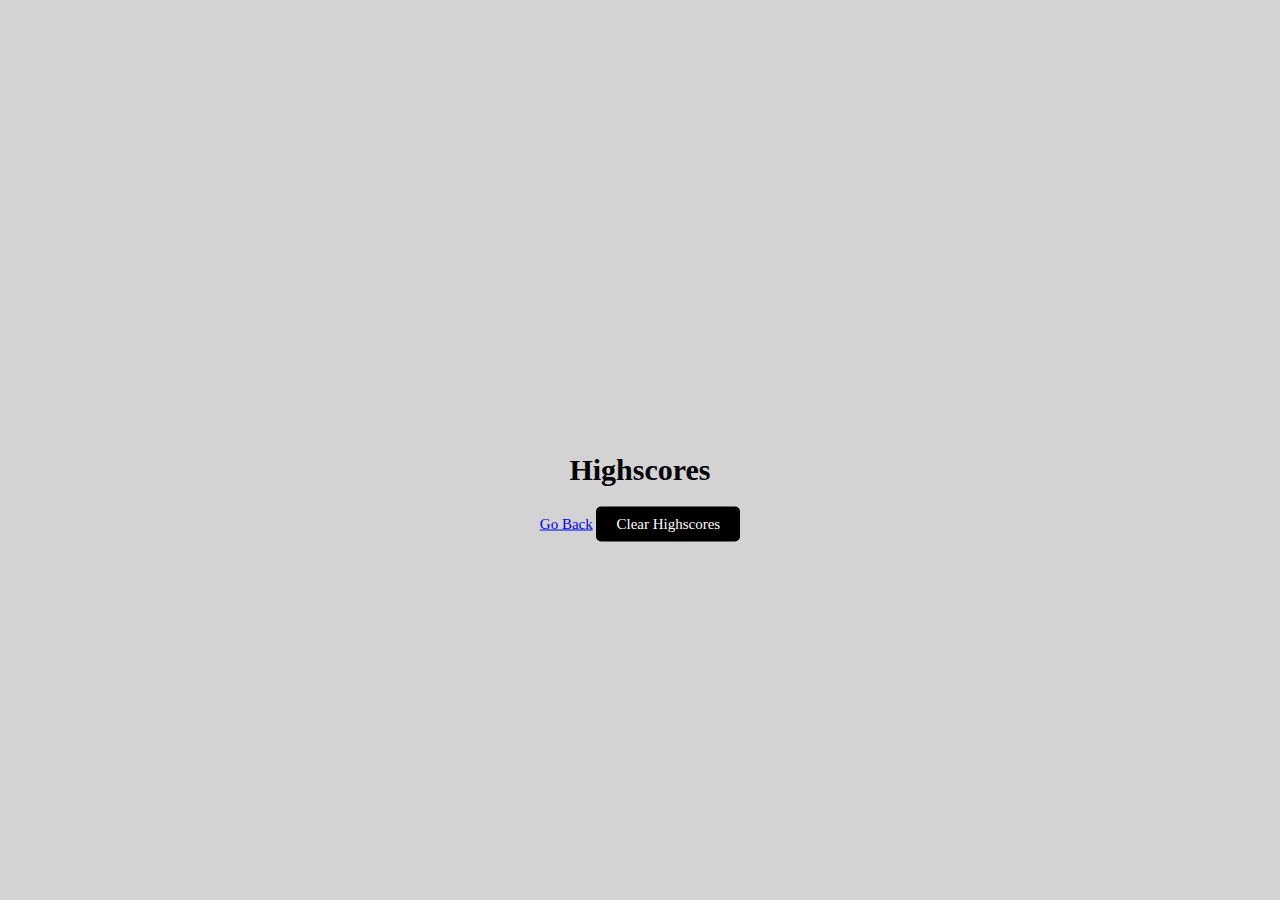
==== highscores.html @ 8c9aeb24 "update script file and add separate js file for highscores." ====
<!DOCTYPE html>
<html lang="en">
<head>
    <meta charset="UTF-8" />
    <meta name="viewport" content="width=device-width, initial-scale=1.0, shrink-to-fit-no"/>
    <title>Timed Quiz Challenge</title>
    <link rel="stylesheet" href="./main.css" />
</head>
<body>

        <!-- Result Box -->
    <div class="container" id="highscoresContainer">
        <div class="result_box">
            <h1 class="title">Highscores</h1>            
                <ol class="highscores_list" id="highscores-list">
                </ol>
            <div class="buttons">
                <a href="index.html" type="button" class="btn btn-primary rounded go_back" id="go-back">Go Back</a>
                <button type="button" class="btn btn-primary rounded clear_highscores" id="clear">Clear Highscores</button>
            </div>
        </div>
    </div>

    <script type="text/javascript" src="./scores.js"></script>

</body>
</html>
---- main.css ----
/* Global styles */

* {
    margin: 0;
    padding: 0;
    box-sizing: border-box;
    font-family:Georgia, 'Times New Roman', Times, serif;
}

body {
    background: lightgrey;
}

/* Start Quiz button styling */

.start_btn button {
    font-size: 25px;
    font-weight: 500;
    color: white;
    padding: 15px 30px;
    outline: none;
    border-radius: 5px;
    border: none;
    cursor: pointer;
}

/* Styling information box */

.welcome_msg {
    width: 700px;
    text-align: center;
    position: absolute;
    top: 50%;
    left: 50%;
    transform: translate(-50%, -50%);
}

.welcome_title {
    height: 60px;
    width: 100%;
    align-items: center;
    font-size: 40px;
    font-weight: 600;
}

/* Highscores CSS Result box*/

.result_box {
    position: absolute;
    top: 50%;
    left: 50%;
    transform: translate(-50%, -50%);
    width: 450px;
    padding: 25px 30px;
    text-align: center;
}

.result_box, .completed {
    font-size: 20px;
    font-weight: 500;
}

.timer {
    margin-left: 75%;
    color: black;
    font-weight: 600;
    font-size: 20px;
}

.high_scores {
    text-decoration: none;
    color: black;
    font-weight: 600;
    font-size: 20px;

}

.title {
    font-size: 30px;
    padding: 20px;
}

/* Styling of Result buttons */

.result_box, .buttons button {
    margin: 0px;
    height: 35px;
    padding: 0 20px;
    border: none;
    outline: none;
    font-size: 15px;
    font-weight: 500;
    border-radius: 5px;
    cursor: pointer; 
    transition: all 0.3s ease;
}

.buttons button {
    color: white;
    background: black;
}

.buttons button.clear:hover{
    background: grey;
}

.buttons button.go_back {
    color: white;
    background: black;
}

.buttons button.go_back:hover{
    background: grey;
}

.highscores {
    line-height: 10px;
}
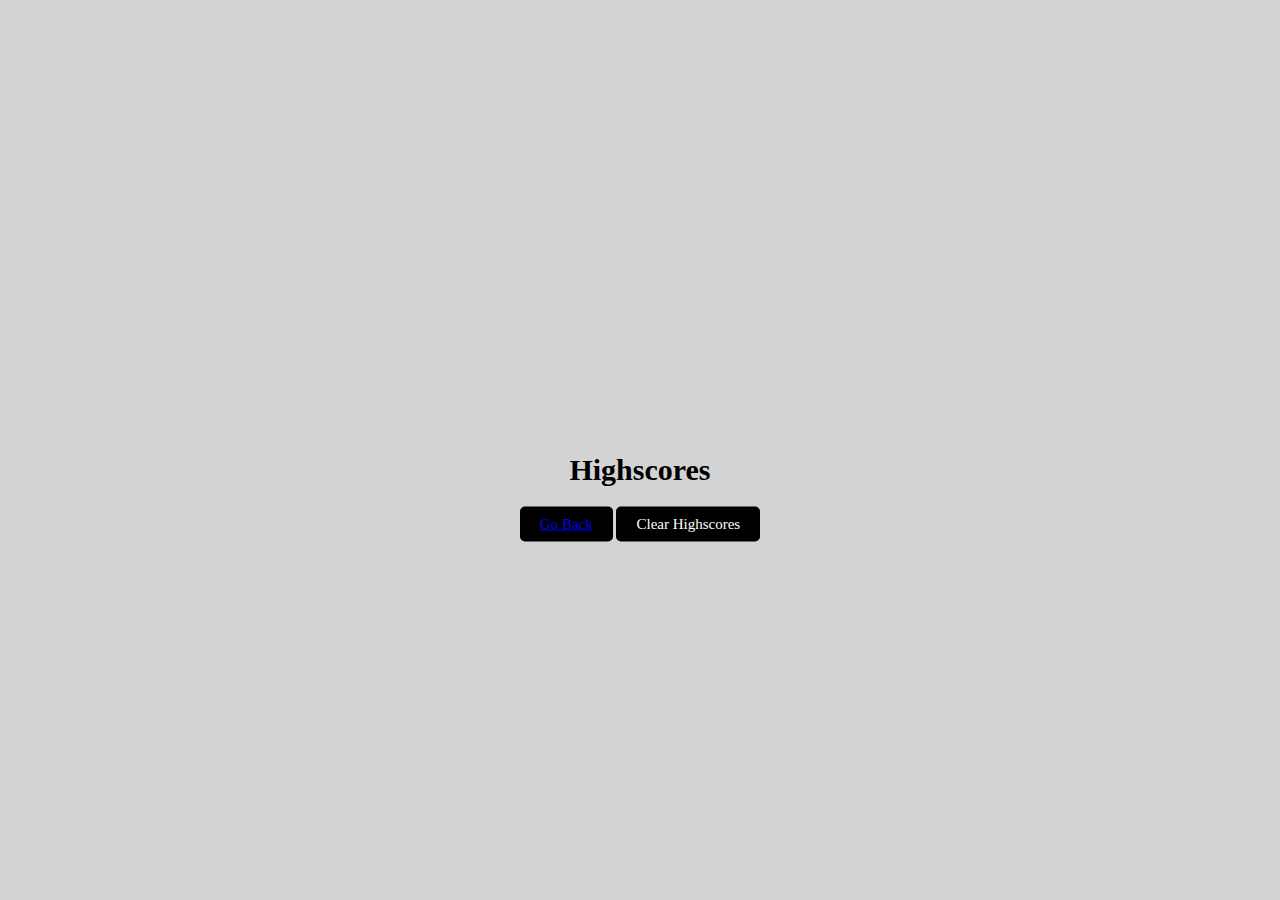
==== commit 0e36deed: "Add files via upload" ====
--- a/highscores.html
+++ b/highscores.html
@@ -1,27 +1,27 @@
-<!DOCTYPE html>
-<html lang="en">
-<head>
-    <meta charset="UTF-8" />
-    <meta name="viewport" content="width=device-width, initial-scale=1.0, shrink-to-fit-no"/>
-    <title>Timed Quiz Challenge</title>
-    <link rel="stylesheet" href="./main.css" />
-</head>
-<body>
-
-        <!-- Result Box -->
-    <div class="container" id="highscoresContainer">
-        <div class="result_box">
-            <h1 class="title">Highscores</h1>            
-                <ol class="highscores_list" id="highscores-list">
-                </ol>
-            <div class="buttons">
-                <a href="index.html" type="button" class="btn btn-primary rounded go_back" id="go-back">Go Back</a>
-                <button type="button" class="btn btn-primary rounded clear_highscores" id="clear">Clear Highscores</button>
-            </div>
-        </div>
-    </div>
-
-    <script type="text/javascript" src="./scores.js"></script>
-
-</body>
-</html>
+<!DOCTYPE html>
+<html lang="en">
+<head>
+    <meta charset="UTF-8" />
+    <meta name="viewport" content="width=device-width, initial-scale=1.0, shrink-to-fit-no"/>
+    <title>Timed Quiz Challenge</title>
+    <link rel="stylesheet" href="./main.css" />
+</head>
+<body>
+
+        <!-- Result Box -->
+    <div class="container" id="highscoresContainer">
+        <div class="result_box">
+            <h1 class="title">Highscores</h1>            
+                <ol class="highscores_list" id="highscores-list">
+                </ol>
+            <div class="buttons">
+                <button><a href="index.html" type="button" class="btn btn-primary rounded go_back" id="go-back">Go Back</a></button>
+                <button type="button" class="btn btn-primary rounded clear_highscores" id="clear">Clear Highscores</button>
+            </div>
+        </div>
+    </div>
+
+    <script type="text/javascript" src="./scores.js"></script>
+
+</body>
+</html>
--- a/main.css
+++ b/main.css
@@ -1,118 +1,133 @@
-/* Global styles */
-
-* {
-    margin: 0;
-    padding: 0;
-    box-sizing: border-box;
-    font-family:Georgia, 'Times New Roman', Times, serif;
-}
-
-body {
-    background: lightgrey;
-}
-
-/* Start Quiz button styling */
-
-.start_btn button {
-    font-size: 25px;
-    font-weight: 500;
-    color: white;
-    padding: 15px 30px;
-    outline: none;
-    border-radius: 5px;
-    border: none;
-    cursor: pointer;
-}
-
-/* Styling information box */
-
-.welcome_msg {
-    width: 700px;
-    text-align: center;
-    position: absolute;
-    top: 50%;
-    left: 50%;
-    transform: translate(-50%, -50%);
-}
-
-.welcome_title {
-    height: 60px;
-    width: 100%;
-    align-items: center;
-    font-size: 40px;
-    font-weight: 600;
-}
-
-/* Highscores CSS Result box*/
-
-.result_box {
-    position: absolute;
-    top: 50%;
-    left: 50%;
-    transform: translate(-50%, -50%);
-    width: 450px;
-    padding: 25px 30px;
-    text-align: center;
-}
-
-.result_box, .completed {
-    font-size: 20px;
-    font-weight: 500;
-}
-
-.timer {
-    margin-left: 75%;
-    color: black;
-    font-weight: 600;
-    font-size: 20px;
-}
-
-.high_scores {
-    text-decoration: none;
-    color: black;
-    font-weight: 600;
-    font-size: 20px;
-
-}
-
-.title {
-    font-size: 30px;
-    padding: 20px;
-}
-
-/* Styling of Result buttons */
-
-.result_box, .buttons button {
-    margin: 0px;
-    height: 35px;
-    padding: 0 20px;
-    border: none;
-    outline: none;
-    font-size: 15px;
-    font-weight: 500;
-    border-radius: 5px;
-    cursor: pointer; 
-    transition: all 0.3s ease;
-}
-
-.buttons button {
-    color: white;
-    background: black;
-}
-
-.buttons button.clear:hover{
-    background: grey;
-}
-
-.buttons button.go_back {
-    color: white;
-    background: black;
-}
-
-.buttons button.go_back:hover{
-    background: grey;
-}
-
-.highscores {
-    line-height: 10px;
-}
+/* Global styles */
+
+* {
+    margin: 0;
+    padding: 0;
+    box-sizing: border-box;
+    font-family:Georgia, 'Times New Roman', Times, serif;
+}
+
+body {
+    background: lightgrey;
+}
+
+/* Start Quiz button styling */
+
+.start_btn button {
+    font-size: 25px;
+    font-weight: 500;
+    color: white;
+    padding: 15px 30px;
+    outline: none;
+    border-radius: 5px;
+    border: none;
+    cursor: pointer;
+}
+
+/* Styling information box */
+
+.welcome_msg {
+    width: 700px;
+    text-align: center;
+    position: absolute;
+    top: 50%;
+    left: 50%;
+    transform: translate(-50%, -50%);
+}
+
+.welcome_title {
+    height: 60px;
+    width: 100%;
+    align-items: center;
+    font-size: 40px;
+    font-weight: 600;
+}
+
+/* Highscores CSS Result box*/
+
+.result_box {
+    position: absolute;
+    top: 50%;
+    left: 50%;
+    transform: translate(-50%, -50%);
+    width: 450px;
+    padding: 25px 30px;
+    text-align: center;
+}
+
+.result_box, .completed {
+    font-size: 20px;
+    font-weight: 500;
+}
+
+.timer {
+    margin-left: 75%;
+    color: black;
+    font-weight: 600;
+    font-size: 20px;
+}
+
+.high_scores {
+    text-decoration: none;
+    color: black;
+    font-weight: 600;
+    font-size: 20px;
+
+}
+
+.title {
+    font-size: 30px;
+    padding: 20px;
+}
+
+/* Styling of Result buttons */
+
+.result_box, .buttons button {
+    margin: 0px;
+    height: 35px;
+    padding: 0 20px;
+    border: none;
+    outline: none;
+    font-size: 15px;
+    font-weight: 500;
+    border-radius: 5px;
+    cursor: pointer; 
+    transition: all 0.3s ease;
+}
+
+.buttons button {
+    color: white;
+    background: black;
+}
+
+.buttons button.clear:hover{
+    background: grey;
+}
+
+.buttons button.go_back {
+    color: white;
+    background: black;
+}
+
+.buttons button.go_back:hover{
+    background: grey;
+}
+
+.highscores {
+    line-height: 10px;
+}
+
+.question_container, .options, .done_form {
+    padding: 20px;
+    margin: auto; 
+    width: 50%;
+    text-align: center;
+}
+
+.options {
+    margin: 5px;
+}
+
+.done_form {
+    width: 25%;
+}
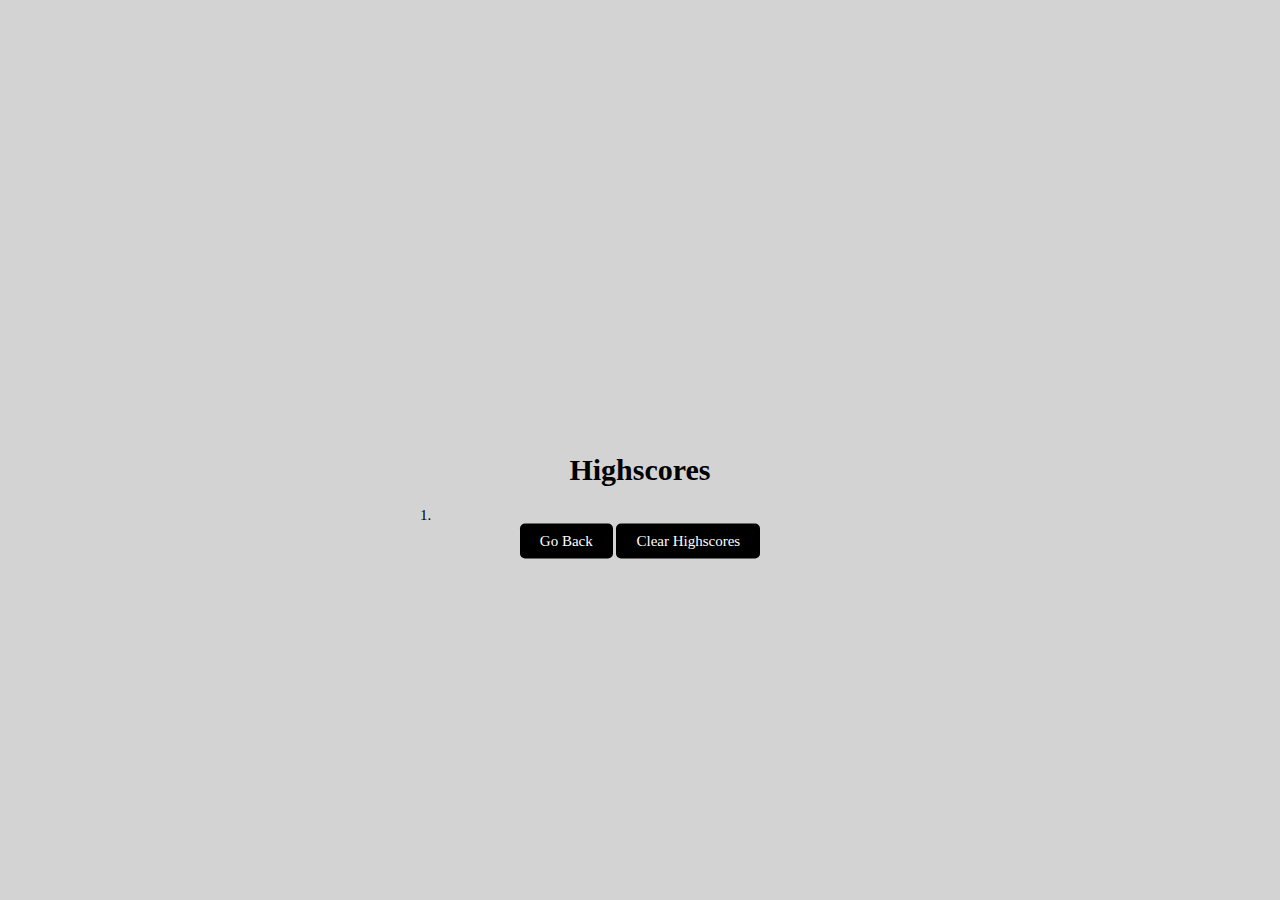
==== commit 13c09361: "Updated HTML and JS to show high scores" ====
--- a/highscores.html
+++ b/highscores.html
@@ -1,27 +1,28 @@
-<!DOCTYPE html>
-<html lang="en">
-<head>
-    <meta charset="UTF-8" />
-    <meta name="viewport" content="width=device-width, initial-scale=1.0, shrink-to-fit-no"/>
-    <title>Timed Quiz Challenge</title>
-    <link rel="stylesheet" href="./main.css" />
-</head>
-<body>
-
-        <!-- Result Box -->
-    <div class="container" id="highscoresContainer">
-        <div class="result_box">
-            <h1 class="title">Highscores</h1>            
-                <ol class="highscores_list" id="highscores-list">
-                </ol>
-            <div class="buttons">
-                <button><a href="index.html" type="button" class="btn btn-primary rounded go_back" id="go-back">Go Back</a></button>
-                <button type="button" class="btn btn-primary rounded clear_highscores" id="clear">Clear Highscores</button>
-            </div>
-        </div>
-    </div>
-
-    <script type="text/javascript" src="./scores.js"></script>
-
-</body>
-</html>
+<!DOCTYPE html>
+<html lang="en">
+<head>
+    <meta charset="UTF-8" />
+    <meta name="viewport" content="width=device-width, initial-scale=1.0, shrink-to-fit-no"/>
+    <title>Timed Quiz Challenge</title>
+    <link rel="stylesheet" href="./main.css" />
+</head>
+<body>
+
+        <!-- Result Box -->
+    <div class="container" id="highscoresContainer">
+        <div class="result_box">
+            <h1 class="title">Highscores</h1>            
+                <ol class="highscores_list" id="highscores-list">
+                    <li class="userHighscore"></li>
+                </ol>
+            <div class="buttons">
+                <button><a href="index.html" type="button" class="btn btn-primary rounded go_back" id="go_back">Go Back</a></button>
+                <button type="button" class="btn btn-primary rounded clear_highscores" id="clear">Clear Highscores</button>
+            </div>
+        </div>
+    </div>
+
+    <script type="text/javascript" src="./scores.js"></script>
+
+</body>
+</html>
--- a/main.css
+++ b/main.css
@@ -1,133 +1,135 @@
-/* Global styles */
-
-* {
-    margin: 0;
-    padding: 0;
-    box-sizing: border-box;
-    font-family:Georgia, 'Times New Roman', Times, serif;
-}
-
-body {
-    background: lightgrey;
-}
-
-/* Start Quiz button styling */
-
-.start_btn button {
-    font-size: 25px;
-    font-weight: 500;
-    color: white;
-    padding: 15px 30px;
-    outline: none;
-    border-radius: 5px;
-    border: none;
-    cursor: pointer;
-}
-
-/* Styling information box */
-
-.welcome_msg {
-    width: 700px;
-    text-align: center;
-    position: absolute;
-    top: 50%;
-    left: 50%;
-    transform: translate(-50%, -50%);
-}
-
-.welcome_title {
-    height: 60px;
-    width: 100%;
-    align-items: center;
-    font-size: 40px;
-    font-weight: 600;
-}
-
-/* Highscores CSS Result box*/
-
-.result_box {
-    position: absolute;
-    top: 50%;
-    left: 50%;
-    transform: translate(-50%, -50%);
-    width: 450px;
-    padding: 25px 30px;
-    text-align: center;
-}
-
-.result_box, .completed {
-    font-size: 20px;
-    font-weight: 500;
-}
-
-.timer {
-    margin-left: 75%;
-    color: black;
-    font-weight: 600;
-    font-size: 20px;
-}
-
-.high_scores {
-    text-decoration: none;
-    color: black;
-    font-weight: 600;
-    font-size: 20px;
-
-}
-
-.title {
-    font-size: 30px;
-    padding: 20px;
-}
-
-/* Styling of Result buttons */
-
-.result_box, .buttons button {
-    margin: 0px;
-    height: 35px;
-    padding: 0 20px;
-    border: none;
-    outline: none;
-    font-size: 15px;
-    font-weight: 500;
-    border-radius: 5px;
-    cursor: pointer; 
-    transition: all 0.3s ease;
-}
-
-.buttons button {
-    color: white;
-    background: black;
-}
-
-.buttons button.clear:hover{
-    background: grey;
-}
-
-.buttons button.go_back {
-    color: white;
-    background: black;
-}
-
-.buttons button.go_back:hover{
-    background: grey;
-}
-
-.highscores {
-    line-height: 10px;
-}
-
-.question_container, .options, .done_form {
-    padding: 20px;
-    margin: auto; 
-    width: 50%;
-    text-align: center;
-}
-
-.options {
-    margin: 5px;
-}
-
-.done_form {
-    width: 25%;
-}
+/* Global styles */
+
+* {
+    margin: 0;
+    padding: 0;
+    box-sizing: border-box;
+    font-family:Georgia, 'Times New Roman', Times, serif;
+}
+
+body {
+    background: lightgrey;
+}
+
+/* Start Quiz button styling */
+
+.start_btn button {
+    font-size: 25px;
+    font-weight: 500;
+    color: white;
+    padding: 15px 30px;
+    outline: none;
+    border-radius: 5px;
+    border: none;
+    cursor: pointer;
+}
+
+/* Styling information box */
+
+.welcome_msg {
+    width: 700px;
+    text-align: center;
+    position: absolute;
+    top: 50%;
+    left: 50%;
+    transform: translate(-50%, -50%);
+}
+
+.welcome_title {
+    height: 60px;
+    width: 100%;
+    align-items: center;
+    font-size: 40px;
+    font-weight: 600;
+}
+
+/* Highscores CSS Result box*/
+
+.result_box {
+    position: absolute;
+    top: 50%;
+    left: 50%;
+    transform: translate(-50%, -50%);
+    width: 450px;
+    padding: 25px 30px;
+    text-align: center;
+}
+
+.result_box, .completed {
+    font-size: 20px;
+    font-weight: 500;
+}
+
+.timer {
+    margin-left: 75%;
+    color: black;
+    font-weight: 600;
+    font-size: 20px;
+}
+
+.high_scores {
+    text-decoration: none;
+    color: black;
+    font-weight: 600;
+    font-size: 20px;
+
+}
+
+.title {
+    font-size: 30px;
+    padding: 20px;
+}
+
+/* Styling of Result buttons */
+
+.result_box, .buttons button {
+    margin: 0px;
+    height: 35px;
+    padding: 0 20px;
+    border: none;
+    outline: none;
+    font-size: 15px;
+    font-weight: 500;
+    border-radius: 5px;
+    cursor: pointer; 
+    transition: all 0.3s ease;
+}
+
+.buttons button {
+    color: white;
+    background: black;
+}
+
+.buttons button .go_back {
+    color: white;
+    background: black;
+    text-decoration: none;
+}
+
+.highscores {
+    line-height: 10px;
+}
+
+/* Styling containers to center align content */
+
+.question_container, .options, .done_form {
+    padding: 20px;
+    margin: auto; 
+    width: 50%;
+    text-align: center;
+}
+
+.options {
+    margin: 5px;
+}
+
+.done_form {
+    width: 25%;
+}
+
+.view_highscores{
+    text-decoration: none;
+    color: black;
+    font-weight: 600;
+    font-size: 20px;
+}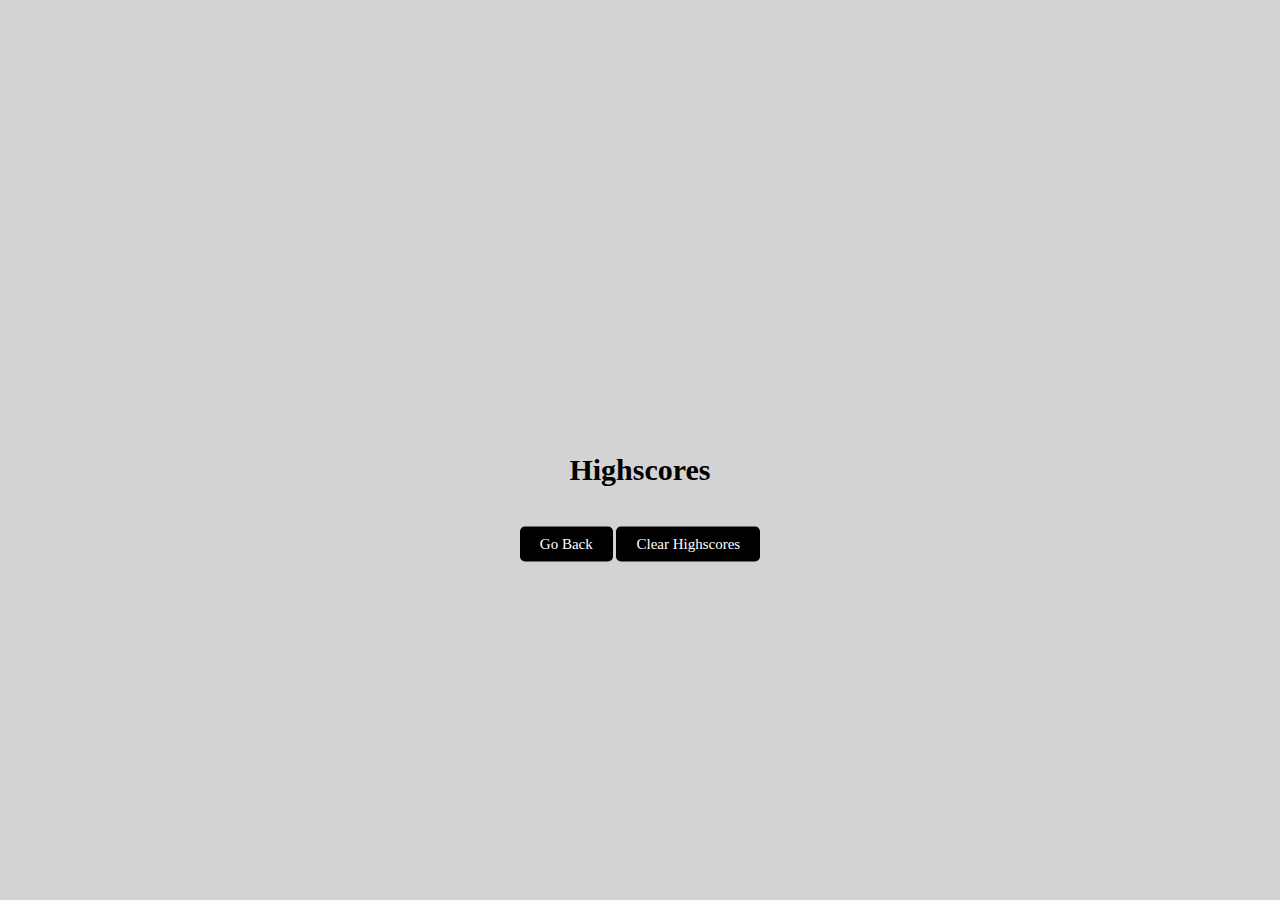
==== commit 88228cb7: "Everything works!" ====
--- a/highscores.html
+++ b/highscores.html
@@ -1,28 +1,28 @@
-<!DOCTYPE html>
-<html lang="en">
-<head>
-    <meta charset="UTF-8" />
-    <meta name="viewport" content="width=device-width, initial-scale=1.0, shrink-to-fit-no"/>
-    <title>Timed Quiz Challenge</title>
-    <link rel="stylesheet" href="./main.css" />
-</head>
-<body>
-
-        <!-- Result Box -->
-    <div class="container" id="highscoresContainer">
-        <div class="result_box">
-            <h1 class="title">Highscores</h1>            
-                <ol class="highscores_list" id="highscores-list">
-                    <li class="userHighscore"></li>
-                </ol>
-            <div class="buttons">
-                <button><a href="index.html" type="button" class="btn btn-primary rounded go_back" id="go_back">Go Back</a></button>
-                <button type="button" class="btn btn-primary rounded clear_highscores" id="clear">Clear Highscores</button>
-            </div>
-        </div>
-    </div>
-
-    <script type="text/javascript" src="./scores.js"></script>
-
-</body>
-</html>
+<!DOCTYPE html>
+<html lang="en">
+<head>
+    <meta charset="UTF-8" />
+    <meta name="viewport" content="width=device-width, initial-scale=1.0, shrink-to-fit-no"/>
+    <title>Timed Quiz Challenge</title>
+    <link rel="stylesheet" href="./main.css" />
+</head>
+<body>
+
+        <!-- Result Box -->
+    <div class="container" id="highscoresContainer">
+        <div class="result_box">
+            <h1 class="title">Highscores</h1>            
+                <ul class="highscores_list" id="highscores-list">
+                   
+                </ul>
+            <div id="hsbtn" class="buttons">
+                <button><a href="index.html" type="button" class="btn btn-primary rounded go_back" id="go_back">Go Back</a></button>
+                <button type="button" class="btn btn-primary rounded clear_highscores" id="clear">Clear Highscores</button>
+            </div>
+        </div>
+    </div>
+
+    <script type="text/javascript" src="./scores.js"></script>
+
+</body>
+</html>
--- a/main.css
+++ b/main.css
@@ -1,135 +1,144 @@
-/* Global styles */
-
-* {
-    margin: 0;
-    padding: 0;
-    box-sizing: border-box;
-    font-family:Georgia, 'Times New Roman', Times, serif;
-}
-
-body {
-    background: lightgrey;
-}
-
-/* Start Quiz button styling */
-
-.start_btn button {
-    font-size: 25px;
-    font-weight: 500;
-    color: white;
-    padding: 15px 30px;
-    outline: none;
-    border-radius: 5px;
-    border: none;
-    cursor: pointer;
-}
-
-/* Styling information box */
-
-.welcome_msg {
-    width: 700px;
-    text-align: center;
-    position: absolute;
-    top: 50%;
-    left: 50%;
-    transform: translate(-50%, -50%);
-}
-
-.welcome_title {
-    height: 60px;
-    width: 100%;
-    align-items: center;
-    font-size: 40px;
-    font-weight: 600;
-}
-
-/* Highscores CSS Result box*/
-
-.result_box {
-    position: absolute;
-    top: 50%;
-    left: 50%;
-    transform: translate(-50%, -50%);
-    width: 450px;
-    padding: 25px 30px;
-    text-align: center;
-}
-
-.result_box, .completed {
-    font-size: 20px;
-    font-weight: 500;
-}
-
-.timer {
-    margin-left: 75%;
-    color: black;
-    font-weight: 600;
-    font-size: 20px;
-}
-
-.high_scores {
-    text-decoration: none;
-    color: black;
-    font-weight: 600;
-    font-size: 20px;
-
-}
-
-.title {
-    font-size: 30px;
-    padding: 20px;
-}
-
-/* Styling of Result buttons */
-
-.result_box, .buttons button {
-    margin: 0px;
-    height: 35px;
-    padding: 0 20px;
-    border: none;
-    outline: none;
-    font-size: 15px;
-    font-weight: 500;
-    border-radius: 5px;
-    cursor: pointer; 
-    transition: all 0.3s ease;
-}
-
-.buttons button {
-    color: white;
-    background: black;
-}
-
-.buttons button .go_back {
-    color: white;
-    background: black;
-    text-decoration: none;
-}
-
-.highscores {
-    line-height: 10px;
-}
-
-/* Styling containers to center align content */
-
-.question_container, .options, .done_form {
-    padding: 20px;
-    margin: auto; 
-    width: 50%;
-    text-align: center;
-}
-
-.options {
-    margin: 5px;
-}
-
-.done_form {
-    width: 25%;
-}
-
-.view_highscores{
-    text-decoration: none;
-    color: black;
-    font-weight: 600;
-    font-size: 20px;
+/* Global styles */
+
+* {
+    margin: 0;
+    padding: 0;
+    box-sizing: border-box;
+    font-family:Georgia, 'Times New Roman', Times, serif;
+}
+
+body {
+    background: lightgrey;
+}
+
+/* Start Quiz button styling */
+
+.start_btn button {
+    font-size: 25px;
+    font-weight: 500;
+    color: white;
+    padding: 15px 30px;
+    outline: none;
+    border-radius: 5px;
+    border: none;
+    cursor: pointer;
+}
+
+/* Styling information box */
+
+.welcome_msg {
+    width: 700px;
+    text-align: center;
+    position: absolute;
+    top: 50%;
+    left: 50%;
+    transform: translate(-50%, -50%);
+}
+
+.welcome_title {
+    height: 60px;
+    width: 100%;
+    align-items: center;
+    font-size: 40px;
+    font-weight: 600;
+}
+
+/* Highscores CSS Result box*/
+
+.result_box {
+    position: absolute;
+    top: 50%;
+    left: 50%;
+    transform: translate(-50%, -50%);
+    width: 450px;
+    padding: 25px 30px;
+    text-align: center;
+}
+
+.result_box, .completed {
+    font-size: 20px;
+    font-weight: 500;
+}
+
+.timer {
+    margin-left: 75%;
+    color: black;
+    font-weight: 600;
+    font-size: 20px;
+}
+
+.high_scores {
+    text-decoration: none;
+    color: black;
+    font-weight: 600;
+    font-size: 20px;
+
+}
+
+.title {
+    font-size: 30px;
+    padding: 20px;
+}
+
+/* Styling of Result buttons */
+
+.result_box, .buttons button {
+    margin: 0px;
+    height: 35px;
+    padding: 0 20px;
+    border: none;
+    outline: none;
+    font-size: 15px;
+    font-weight: 500;
+    border-radius: 5px;
+    cursor: pointer; 
+    transition: all 0.3s ease;
+}
+
+.buttons button {
+    color: white;
+    background: black;
+}
+
+.buttons button .go_back {
+    color: white;
+    background: black;
+    text-decoration: none;
+}
+
+.highscores {
+    line-height: 10px;
+}
+
+/* Styling containers to center align content */
+
+.question_container, .options, .done_form {
+    padding: 20px;
+    margin: auto; 
+    width: 50%;
+    text-align: center;
+}
+
+.options {
+    margin: 5px;
+}
+
+.done_form {
+    width: 25%;
+}
+
+.view_highscores{
+    text-decoration: none;
+    color: black;
+    font-weight: 600;
+    font-size: 20px;
+}
+
+ul#highscores-list {
+    text-decoration: none;
+    list-style: none;
+}
+
+#hsbtn {
+    margin: 20px;
 }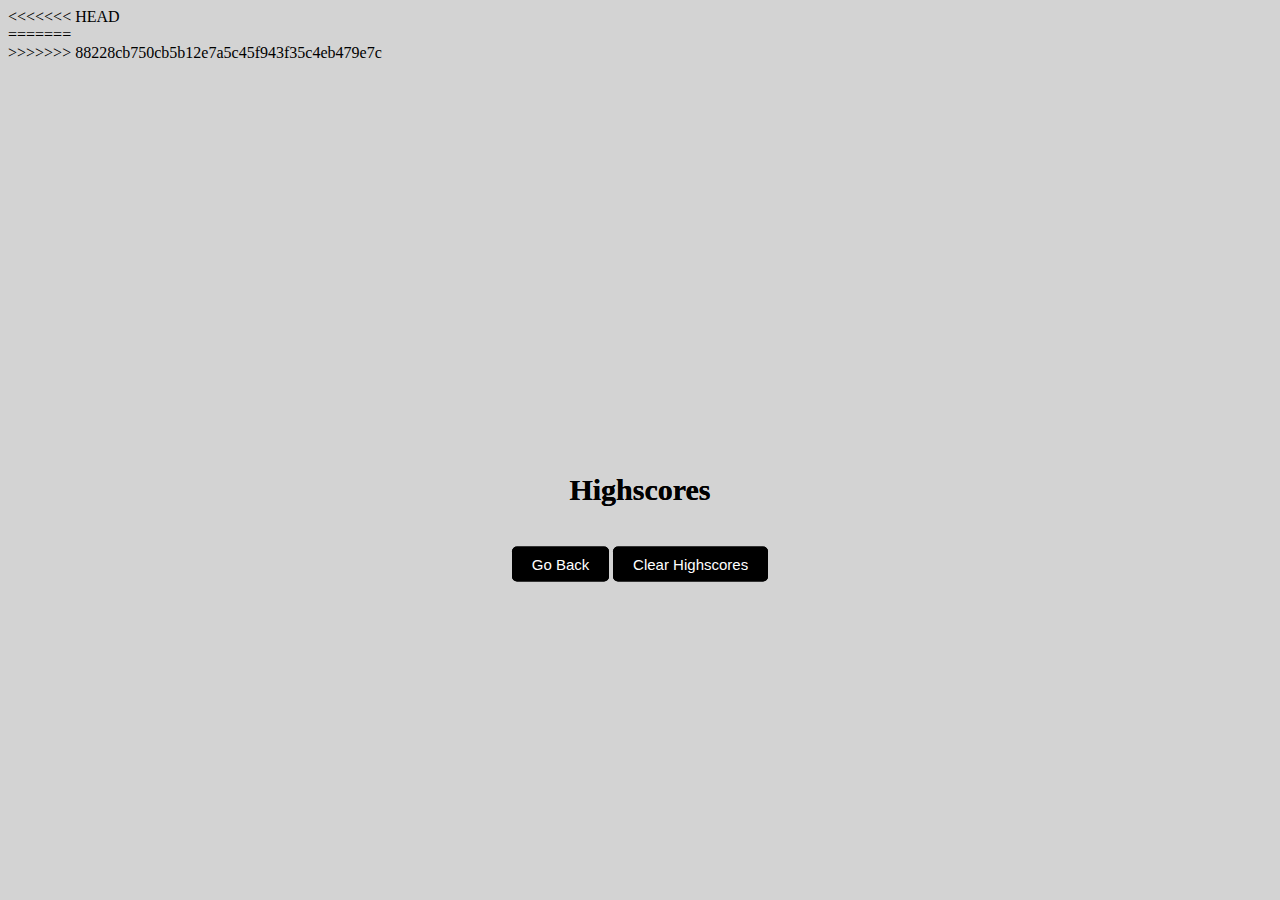
==== commit 9fb78834: "update files to add high scores" ====
--- a/highscores.html
+++ b/highscores.html
@@ -1,28 +1,59 @@
-<!DOCTYPE html>
-<html lang="en">
-<head>
-    <meta charset="UTF-8" />
-    <meta name="viewport" content="width=device-width, initial-scale=1.0, shrink-to-fit-no"/>
-    <title>Timed Quiz Challenge</title>
-    <link rel="stylesheet" href="./main.css" />
-</head>
-<body>
-
-        <!-- Result Box -->
-    <div class="container" id="highscoresContainer">
-        <div class="result_box">
-            <h1 class="title">Highscores</h1>            
-                <ul class="highscores_list" id="highscores-list">
-                   
-                </ul>
-            <div id="hsbtn" class="buttons">
-                <button><a href="index.html" type="button" class="btn btn-primary rounded go_back" id="go_back">Go Back</a></button>
-                <button type="button" class="btn btn-primary rounded clear_highscores" id="clear">Clear Highscores</button>
-            </div>
-        </div>
-    </div>
-
-    <script type="text/javascript" src="./scores.js"></script>
-
-</body>
-</html>
+<<<<<<< HEAD
+<!DOCTYPE html>
+<html lang="en">
+<head>
+    <meta charset="UTF-8" />
+    <meta name="viewport" content="width=device-width, initial-scale=1.0, shrink-to-fit-no"/>
+    <title>Timed Quiz Challenge</title>
+    <link rel="stylesheet" href="./main.css" />
+</head>
+<body>
+
+        <!-- Result Box -->
+    <div class="container" id="highscoresContainer">
+        <div class="result_box">
+            <h1 class="title">Highscores</h1>            
+                <ul class="highscores_list" id="highscores-list">
+                   
+                </ul>
+            <div id="hsbtn" class="buttons">
+                <button><a href="index.html" type="button" class="btn btn-primary rounded go_back" id="go_back">Go Back</a></button>
+                <button type="button" class="btn btn-primary rounded clear_highscores" id="clear">Clear Highscores</button>
+            </div>
+        </div>
+    </div>
+
+    <script type="text/javascript" src="./scores.js"></script>
+
+</body>
+</html>
+=======
+<!DOCTYPE html>
+<html lang="en">
+<head>
+    <meta charset="UTF-8" />
+    <meta name="viewport" content="width=device-width, initial-scale=1.0, shrink-to-fit-no"/>
+    <title>Timed Quiz Challenge</title>
+    <link rel="stylesheet" href="./main.css" />
+</head>
+<body>
+
+        <!-- Result Box -->
+    <div class="container" id="highscoresContainer">
+        <div class="result_box">
+            <h1 class="title">Highscores</h1>            
+                <ul class="highscores_list" id="highscores-list">
+                   
+                </ul>
+            <div id="hsbtn" class="buttons">
+                <button><a href="index.html" type="button" class="btn btn-primary rounded go_back" id="go_back">Go Back</a></button>
+                <button type="button" class="btn btn-primary rounded clear_highscores" id="clear">Clear Highscores</button>
+            </div>
+        </div>
+    </div>
+
+    <script type="text/javascript" src="./scores.js"></script>
+
+</body>
+</html>
+>>>>>>> 88228cb750cb5b12e7a5c45f943f35c4eb479e7c
--- a/main.css
+++ b/main.css
@@ -1,144 +1,290 @@
-/* Global styles */
-
-* {
-    margin: 0;
-    padding: 0;
-    box-sizing: border-box;
-    font-family:Georgia, 'Times New Roman', Times, serif;
-}
-
-body {
-    background: lightgrey;
-}
-
-/* Start Quiz button styling */
-
-.start_btn button {
-    font-size: 25px;
-    font-weight: 500;
-    color: white;
-    padding: 15px 30px;
-    outline: none;
-    border-radius: 5px;
-    border: none;
-    cursor: pointer;
-}
-
-/* Styling information box */
-
-.welcome_msg {
-    width: 700px;
-    text-align: center;
-    position: absolute;
-    top: 50%;
-    left: 50%;
-    transform: translate(-50%, -50%);
-}
-
-.welcome_title {
-    height: 60px;
-    width: 100%;
-    align-items: center;
-    font-size: 40px;
-    font-weight: 600;
-}
-
-/* Highscores CSS Result box*/
-
-.result_box {
-    position: absolute;
-    top: 50%;
-    left: 50%;
-    transform: translate(-50%, -50%);
-    width: 450px;
-    padding: 25px 30px;
-    text-align: center;
-}
-
-.result_box, .completed {
-    font-size: 20px;
-    font-weight: 500;
-}
-
-.timer {
-    margin-left: 75%;
-    color: black;
-    font-weight: 600;
-    font-size: 20px;
-}
-
-.high_scores {
-    text-decoration: none;
-    color: black;
-    font-weight: 600;
-    font-size: 20px;
-
-}
-
-.title {
-    font-size: 30px;
-    padding: 20px;
-}
-
-/* Styling of Result buttons */
-
-.result_box, .buttons button {
-    margin: 0px;
-    height: 35px;
-    padding: 0 20px;
-    border: none;
-    outline: none;
-    font-size: 15px;
-    font-weight: 500;
-    border-radius: 5px;
-    cursor: pointer; 
-    transition: all 0.3s ease;
-}
-
-.buttons button {
-    color: white;
-    background: black;
-}
-
-.buttons button .go_back {
-    color: white;
-    background: black;
-    text-decoration: none;
-}
-
-.highscores {
-    line-height: 10px;
-}
-
-/* Styling containers to center align content */
-
-.question_container, .options, .done_form {
-    padding: 20px;
-    margin: auto; 
-    width: 50%;
-    text-align: center;
-}
-
-.options {
-    margin: 5px;
-}
-
-.done_form {
-    width: 25%;
-}
-
-.view_highscores{
-    text-decoration: none;
-    color: black;
-    font-weight: 600;
-    font-size: 20px;
-}
-
-ul#highscores-list {
-    text-decoration: none;
-    list-style: none;
-}
-
-#hsbtn {
-    margin: 20px;
+<<<<<<< HEAD
+/* Global styles */
+
+* {
+    margin: 0;
+    padding: 0;
+    box-sizing: border-box;
+    font-family:Georgia, 'Times New Roman', Times, serif;
+}
+
+body {
+    background: lightgrey;
+}
+
+/* Start Quiz button styling */
+
+.start_btn button {
+    font-size: 25px;
+    font-weight: 500;
+    color: white;
+    padding: 15px 30px;
+    outline: none;
+    border-radius: 5px;
+    border: none;
+    cursor: pointer;
+}
+
+/* Styling information box */
+
+.welcome_msg {
+    width: 700px;
+    text-align: center;
+    position: absolute;
+    top: 50%;
+    left: 50%;
+    transform: translate(-50%, -50%);
+}
+
+.welcome_title {
+    height: 60px;
+    width: 100%;
+    align-items: center;
+    font-size: 40px;
+    font-weight: 600;
+}
+
+/* Highscores CSS Result box*/
+
+.result_box {
+    position: absolute;
+    top: 50%;
+    left: 50%;
+    transform: translate(-50%, -50%);
+    width: 450px;
+    padding: 25px 30px;
+    text-align: center;
+}
+
+.result_box, .completed {
+    font-size: 20px;
+    font-weight: 500;
+}
+
+.timer {
+    margin-left: 75%;
+    color: black;
+    font-weight: 600;
+    font-size: 20px;
+}
+
+.high_scores {
+    text-decoration: none;
+    color: black;
+    font-weight: 600;
+    font-size: 20px;
+
+}
+
+.title {
+    font-size: 30px;
+    padding: 20px;
+}
+
+/* Styling of Result buttons */
+
+.result_box, .buttons button {
+    margin: 0px;
+    height: 35px;
+    padding: 0 20px;
+    border: none;
+    outline: none;
+    font-size: 15px;
+    font-weight: 500;
+    border-radius: 5px;
+    cursor: pointer; 
+    transition: all 0.3s ease;
+}
+
+.buttons button {
+    color: white;
+    background: black;
+}
+
+.buttons button .go_back {
+    color: white;
+    background: black;
+    text-decoration: none;
+}
+
+.highscores {
+    line-height: 10px;
+}
+
+/* Styling containers to center align content */
+
+.question_container, .options, .done_form {
+    padding: 20px;
+    margin: auto; 
+    width: 50%;
+    text-align: center;
+}
+
+.options {
+    margin: 5px;
+}
+
+.done_form {
+    width: 25%;
+}
+
+.view_highscores{
+    text-decoration: none;
+    color: black;
+    font-weight: 600;
+    font-size: 20px;
+}
+
+ul#highscores-list {
+    text-decoration: none;
+    list-style: none;
+}
+
+#hsbtn {
+    margin: 20px;
+=======
+/* Global styles */
+
+* {
+    margin: 0;
+    padding: 0;
+    box-sizing: border-box;
+    font-family:Georgia, 'Times New Roman', Times, serif;
+}
+
+body {
+    background: lightgrey;
+}
+
+/* Start Quiz button styling */
+
+.start_btn button {
+    font-size: 25px;
+    font-weight: 500;
+    color: white;
+    padding: 15px 30px;
+    outline: none;
+    border-radius: 5px;
+    border: none;
+    cursor: pointer;
+}
+
+/* Styling information box */
+
+.welcome_msg {
+    width: 700px;
+    text-align: center;
+    position: absolute;
+    top: 50%;
+    left: 50%;
+    transform: translate(-50%, -50%);
+}
+
+.welcome_title {
+    height: 60px;
+    width: 100%;
+    align-items: center;
+    font-size: 40px;
+    font-weight: 600;
+}
+
+/* Highscores CSS Result box*/
+
+.result_box {
+    position: absolute;
+    top: 50%;
+    left: 50%;
+    transform: translate(-50%, -50%);
+    width: 450px;
+    padding: 25px 30px;
+    text-align: center;
+}
+
+.result_box, .completed {
+    font-size: 20px;
+    font-weight: 500;
+}
+
+.timer {
+    margin-left: 75%;
+    color: black;
+    font-weight: 600;
+    font-size: 20px;
+}
+
+.high_scores {
+    text-decoration: none;
+    color: black;
+    font-weight: 600;
+    font-size: 20px;
+
+}
+
+.title {
+    font-size: 30px;
+    padding: 20px;
+}
+
+/* Styling of Result buttons */
+
+.result_box, .buttons button {
+    margin: 0px;
+    height: 35px;
+    padding: 0 20px;
+    border: none;
+    outline: none;
+    font-size: 15px;
+    font-weight: 500;
+    border-radius: 5px;
+    cursor: pointer; 
+    transition: all 0.3s ease;
+}
+
+.buttons button {
+    color: white;
+    background: black;
+}
+
+.buttons button .go_back {
+    color: white;
+    background: black;
+    text-decoration: none;
+}
+
+.highscores {
+    line-height: 10px;
+}
+
+/* Styling containers to center align content */
+
+.question_container, .options, .done_form {
+    padding: 20px;
+    margin: auto; 
+    width: 50%;
+    text-align: center;
+}
+
+.options {
+    margin: 5px;
+}
+
+.done_form {
+    width: 25%;
+}
+
+.view_highscores{
+    text-decoration: none;
+    color: black;
+    font-weight: 600;
+    font-size: 20px;
+}
+
+ul#highscores-list {
+    text-decoration: none;
+    list-style: none;
+}
+
+#hsbtn {
+    margin: 20px;
+>>>>>>> 88228cb750cb5b12e7a5c45f943f35c4eb479e7c
 }--- a/main.css
+++ b/main.css
@@ -1,144 +1,290 @@
-/* Global styles */
-
-* {
-    margin: 0;
-    padding: 0;
-    box-sizing: border-box;
-    font-family:Georgia, 'Times New Roman', Times, serif;
-}
-
-body {
-    background: lightgrey;
-}
-
-/* Start Quiz button styling */
-
-.start_btn button {
-    font-size: 25px;
-    font-weight: 500;
-    color: white;
-    padding: 15px 30px;
-    outline: none;
-    border-radius: 5px;
-    border: none;
-    cursor: pointer;
-}
-
-/* Styling information box */
-
-.welcome_msg {
-    width: 700px;
-    text-align: center;
-    position: absolute;
-    top: 50%;
-    left: 50%;
-    transform: translate(-50%, -50%);
-}
-
-.welcome_title {
-    height: 60px;
-    width: 100%;
-    align-items: center;
-    font-size: 40px;
-    font-weight: 600;
-}
-
-/* Highscores CSS Result box*/
-
-.result_box {
-    position: absolute;
-    top: 50%;
-    left: 50%;
-    transform: translate(-50%, -50%);
-    width: 450px;
-    padding: 25px 30px;
-    text-align: center;
-}
-
-.result_box, .completed {
-    font-size: 20px;
-    font-weight: 500;
-}
-
-.timer {
-    margin-left: 75%;
-    color: black;
-    font-weight: 600;
-    font-size: 20px;
-}
-
-.high_scores {
-    text-decoration: none;
-    color: black;
-    font-weight: 600;
-    font-size: 20px;
-
-}
-
-.title {
-    font-size: 30px;
-    padding: 20px;
-}
-
-/* Styling of Result buttons */
-
-.result_box, .buttons button {
-    margin: 0px;
-    height: 35px;
-    padding: 0 20px;
-    border: none;
-    outline: none;
-    font-size: 15px;
-    font-weight: 500;
-    border-radius: 5px;
-    cursor: pointer; 
-    transition: all 0.3s ease;
-}
-
-.buttons button {
-    color: white;
-    background: black;
-}
-
-.buttons button .go_back {
-    color: white;
-    background: black;
-    text-decoration: none;
-}
-
-.highscores {
-    line-height: 10px;
-}
-
-/* Styling containers to center align content */
-
-.question_container, .options, .done_form {
-    padding: 20px;
-    margin: auto; 
-    width: 50%;
-    text-align: center;
-}
-
-.options {
-    margin: 5px;
-}
-
-.done_form {
-    width: 25%;
-}
-
-.view_highscores{
-    text-decoration: none;
-    color: black;
-    font-weight: 600;
-    font-size: 20px;
-}
-
-ul#highscores-list {
-    text-decoration: none;
-    list-style: none;
-}
-
-#hsbtn {
-    margin: 20px;
+<<<<<<< HEAD
+/* Global styles */
+
+* {
+    margin: 0;
+    padding: 0;
+    box-sizing: border-box;
+    font-family:Georgia, 'Times New Roman', Times, serif;
+}
+
+body {
+    background: lightgrey;
+}
+
+/* Start Quiz button styling */
+
+.start_btn button {
+    font-size: 25px;
+    font-weight: 500;
+    color: white;
+    padding: 15px 30px;
+    outline: none;
+    border-radius: 5px;
+    border: none;
+    cursor: pointer;
+}
+
+/* Styling information box */
+
+.welcome_msg {
+    width: 700px;
+    text-align: center;
+    position: absolute;
+    top: 50%;
+    left: 50%;
+    transform: translate(-50%, -50%);
+}
+
+.welcome_title {
+    height: 60px;
+    width: 100%;
+    align-items: center;
+    font-size: 40px;
+    font-weight: 600;
+}
+
+/* Highscores CSS Result box*/
+
+.result_box {
+    position: absolute;
+    top: 50%;
+    left: 50%;
+    transform: translate(-50%, -50%);
+    width: 450px;
+    padding: 25px 30px;
+    text-align: center;
+}
+
+.result_box, .completed {
+    font-size: 20px;
+    font-weight: 500;
+}
+
+.timer {
+    margin-left: 75%;
+    color: black;
+    font-weight: 600;
+    font-size: 20px;
+}
+
+.high_scores {
+    text-decoration: none;
+    color: black;
+    font-weight: 600;
+    font-size: 20px;
+
+}
+
+.title {
+    font-size: 30px;
+    padding: 20px;
+}
+
+/* Styling of Result buttons */
+
+.result_box, .buttons button {
+    margin: 0px;
+    height: 35px;
+    padding: 0 20px;
+    border: none;
+    outline: none;
+    font-size: 15px;
+    font-weight: 500;
+    border-radius: 5px;
+    cursor: pointer; 
+    transition: all 0.3s ease;
+}
+
+.buttons button {
+    color: white;
+    background: black;
+}
+
+.buttons button .go_back {
+    color: white;
+    background: black;
+    text-decoration: none;
+}
+
+.highscores {
+    line-height: 10px;
+}
+
+/* Styling containers to center align content */
+
+.question_container, .options, .done_form {
+    padding: 20px;
+    margin: auto; 
+    width: 50%;
+    text-align: center;
+}
+
+.options {
+    margin: 5px;
+}
+
+.done_form {
+    width: 25%;
+}
+
+.view_highscores{
+    text-decoration: none;
+    color: black;
+    font-weight: 600;
+    font-size: 20px;
+}
+
+ul#highscores-list {
+    text-decoration: none;
+    list-style: none;
+}
+
+#hsbtn {
+    margin: 20px;
+=======
+/* Global styles */
+
+* {
+    margin: 0;
+    padding: 0;
+    box-sizing: border-box;
+    font-family:Georgia, 'Times New Roman', Times, serif;
+}
+
+body {
+    background: lightgrey;
+}
+
+/* Start Quiz button styling */
+
+.start_btn button {
+    font-size: 25px;
+    font-weight: 500;
+    color: white;
+    padding: 15px 30px;
+    outline: none;
+    border-radius: 5px;
+    border: none;
+    cursor: pointer;
+}
+
+/* Styling information box */
+
+.welcome_msg {
+    width: 700px;
+    text-align: center;
+    position: absolute;
+    top: 50%;
+    left: 50%;
+    transform: translate(-50%, -50%);
+}
+
+.welcome_title {
+    height: 60px;
+    width: 100%;
+    align-items: center;
+    font-size: 40px;
+    font-weight: 600;
+}
+
+/* Highscores CSS Result box*/
+
+.result_box {
+    position: absolute;
+    top: 50%;
+    left: 50%;
+    transform: translate(-50%, -50%);
+    width: 450px;
+    padding: 25px 30px;
+    text-align: center;
+}
+
+.result_box, .completed {
+    font-size: 20px;
+    font-weight: 500;
+}
+
+.timer {
+    margin-left: 75%;
+    color: black;
+    font-weight: 600;
+    font-size: 20px;
+}
+
+.high_scores {
+    text-decoration: none;
+    color: black;
+    font-weight: 600;
+    font-size: 20px;
+
+}
+
+.title {
+    font-size: 30px;
+    padding: 20px;
+}
+
+/* Styling of Result buttons */
+
+.result_box, .buttons button {
+    margin: 0px;
+    height: 35px;
+    padding: 0 20px;
+    border: none;
+    outline: none;
+    font-size: 15px;
+    font-weight: 500;
+    border-radius: 5px;
+    cursor: pointer; 
+    transition: all 0.3s ease;
+}
+
+.buttons button {
+    color: white;
+    background: black;
+}
+
+.buttons button .go_back {
+    color: white;
+    background: black;
+    text-decoration: none;
+}
+
+.highscores {
+    line-height: 10px;
+}
+
+/* Styling containers to center align content */
+
+.question_container, .options, .done_form {
+    padding: 20px;
+    margin: auto; 
+    width: 50%;
+    text-align: center;
+}
+
+.options {
+    margin: 5px;
+}
+
+.done_form {
+    width: 25%;
+}
+
+.view_highscores{
+    text-decoration: none;
+    color: black;
+    font-weight: 600;
+    font-size: 20px;
+}
+
+ul#highscores-list {
+    text-decoration: none;
+    list-style: none;
+}
+
+#hsbtn {
+    margin: 20px;
+>>>>>>> 88228cb750cb5b12e7a5c45f943f35c4eb479e7c
 }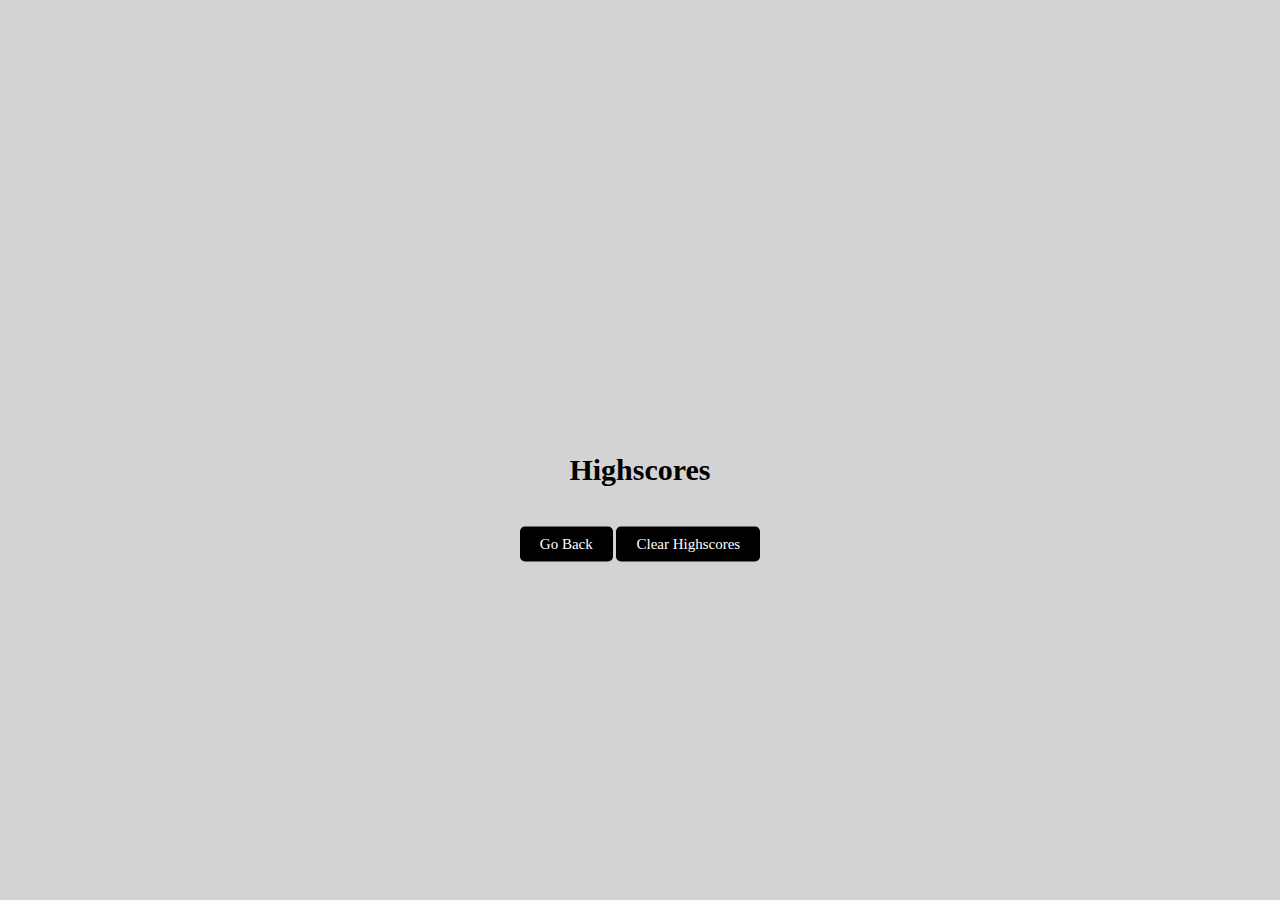
==== commit 539548b7: "update files" ====
--- a/highscores.html
+++ b/highscores.html
@@ -1,4 +1,3 @@
-<<<<<<< HEAD
 <!DOCTYPE html>
 <html lang="en">
 <head>
@@ -27,33 +26,3 @@
 
 </body>
 </html>
-=======
-<!DOCTYPE html>
-<html lang="en">
-<head>
-    <meta charset="UTF-8" />
-    <meta name="viewport" content="width=device-width, initial-scale=1.0, shrink-to-fit-no"/>
-    <title>Timed Quiz Challenge</title>
-    <link rel="stylesheet" href="./main.css" />
-</head>
-<body>
-
-        <!-- Result Box -->
-    <div class="container" id="highscoresContainer">
-        <div class="result_box">
-            <h1 class="title">Highscores</h1>            
-                <ul class="highscores_list" id="highscores-list">
-                   
-                </ul>
-            <div id="hsbtn" class="buttons">
-                <button><a href="index.html" type="button" class="btn btn-primary rounded go_back" id="go_back">Go Back</a></button>
-                <button type="button" class="btn btn-primary rounded clear_highscores" id="clear">Clear Highscores</button>
-            </div>
-        </div>
-    </div>
-
-    <script type="text/javascript" src="./scores.js"></script>
-
-</body>
-</html>
->>>>>>> 88228cb750cb5b12e7a5c45f943f35c4eb479e7c
--- a/main.css
+++ b/main.css
@@ -1,4 +1,3 @@
-<<<<<<< HEAD
 /* Global styles */
 
 * {
@@ -142,149 +141,4 @@
 
 #hsbtn {
     margin: 20px;
-=======
-/* Global styles */
-
-* {
-    margin: 0;
-    padding: 0;
-    box-sizing: border-box;
-    font-family:Georgia, 'Times New Roman', Times, serif;
-}
-
-body {
-    background: lightgrey;
-}
-
-/* Start Quiz button styling */
-
-.start_btn button {
-    font-size: 25px;
-    font-weight: 500;
-    color: white;
-    padding: 15px 30px;
-    outline: none;
-    border-radius: 5px;
-    border: none;
-    cursor: pointer;
-}
-
-/* Styling information box */
-
-.welcome_msg {
-    width: 700px;
-    text-align: center;
-    position: absolute;
-    top: 50%;
-    left: 50%;
-    transform: translate(-50%, -50%);
-}
-
-.welcome_title {
-    height: 60px;
-    width: 100%;
-    align-items: center;
-    font-size: 40px;
-    font-weight: 600;
-}
-
-/* Highscores CSS Result box*/
-
-.result_box {
-    position: absolute;
-    top: 50%;
-    left: 50%;
-    transform: translate(-50%, -50%);
-    width: 450px;
-    padding: 25px 30px;
-    text-align: center;
-}
-
-.result_box, .completed {
-    font-size: 20px;
-    font-weight: 500;
-}
-
-.timer {
-    margin-left: 75%;
-    color: black;
-    font-weight: 600;
-    font-size: 20px;
-}
-
-.high_scores {
-    text-decoration: none;
-    color: black;
-    font-weight: 600;
-    font-size: 20px;
-
-}
-
-.title {
-    font-size: 30px;
-    padding: 20px;
-}
-
-/* Styling of Result buttons */
-
-.result_box, .buttons button {
-    margin: 0px;
-    height: 35px;
-    padding: 0 20px;
-    border: none;
-    outline: none;
-    font-size: 15px;
-    font-weight: 500;
-    border-radius: 5px;
-    cursor: pointer; 
-    transition: all 0.3s ease;
-}
-
-.buttons button {
-    color: white;
-    background: black;
-}
-
-.buttons button .go_back {
-    color: white;
-    background: black;
-    text-decoration: none;
-}
-
-.highscores {
-    line-height: 10px;
-}
-
-/* Styling containers to center align content */
-
-.question_container, .options, .done_form {
-    padding: 20px;
-    margin: auto; 
-    width: 50%;
-    text-align: center;
-}
-
-.options {
-    margin: 5px;
-}
-
-.done_form {
-    width: 25%;
-}
-
-.view_highscores{
-    text-decoration: none;
-    color: black;
-    font-weight: 600;
-    font-size: 20px;
-}
-
-ul#highscores-list {
-    text-decoration: none;
-    list-style: none;
-}
-
-#hsbtn {
-    margin: 20px;
->>>>>>> 88228cb750cb5b12e7a5c45f943f35c4eb479e7c
 }